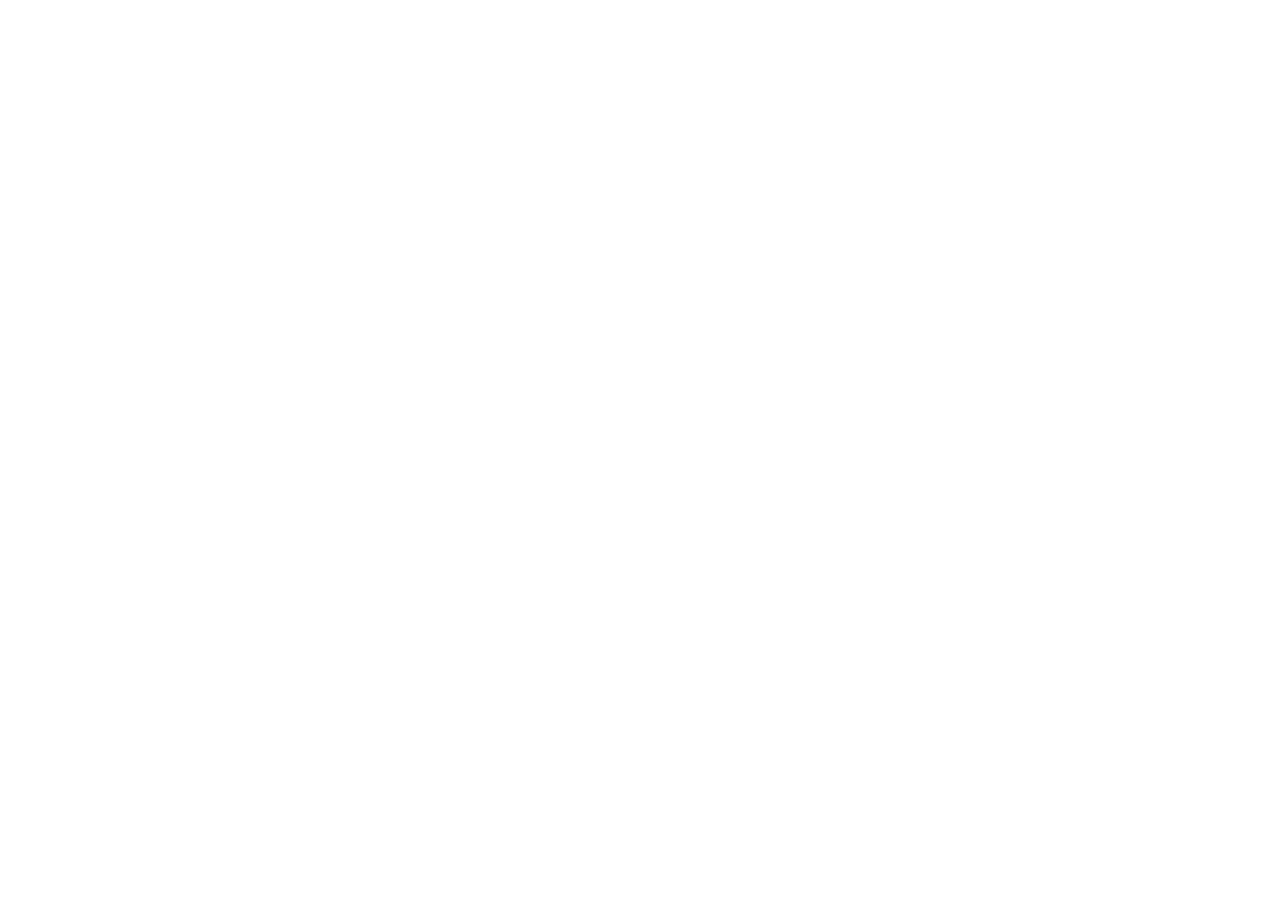
==== index.html @ 943553c3 "TP v1.0" ====
<!DOCTYPE html>
<html lang="en">
<head>
    <meta charset="UTF-8">
    <meta name="viewport" content="width=device-width, initial-scale=1.0">
    <title>Arbolado Urbano</title>
</head>
<body>
    
</body>
</html>
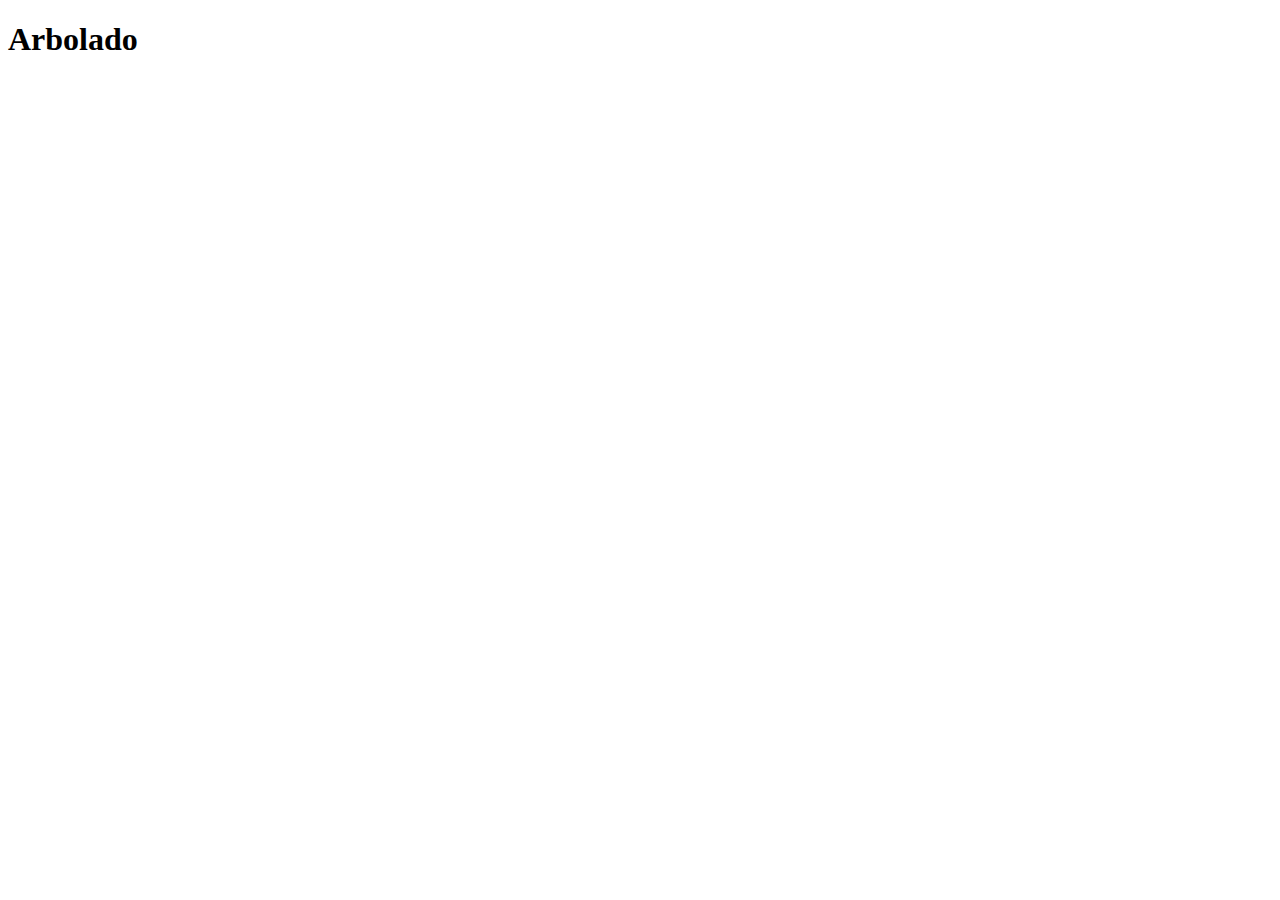
==== commit 892b5439: "Prueba 1 Hugo git commit" ====
--- a/index.html
+++ b/index.html
@@ -1,11 +1,22 @@
 <!DOCTYPE html>
 <html lang="en">
+
 <head>
     <meta charset="UTF-8">
     <meta name="viewport" content="width=device-width, initial-scale=1.0">
     <title>Arbolado Urbano</title>
 </head>
+
 <body>
-    
+    <header>
+        <h1>Arbolado</h1>
+    </header>
+    <main>
+
+    </main>
+    <footer>
+
+    </footer>
 </body>
+
 </html>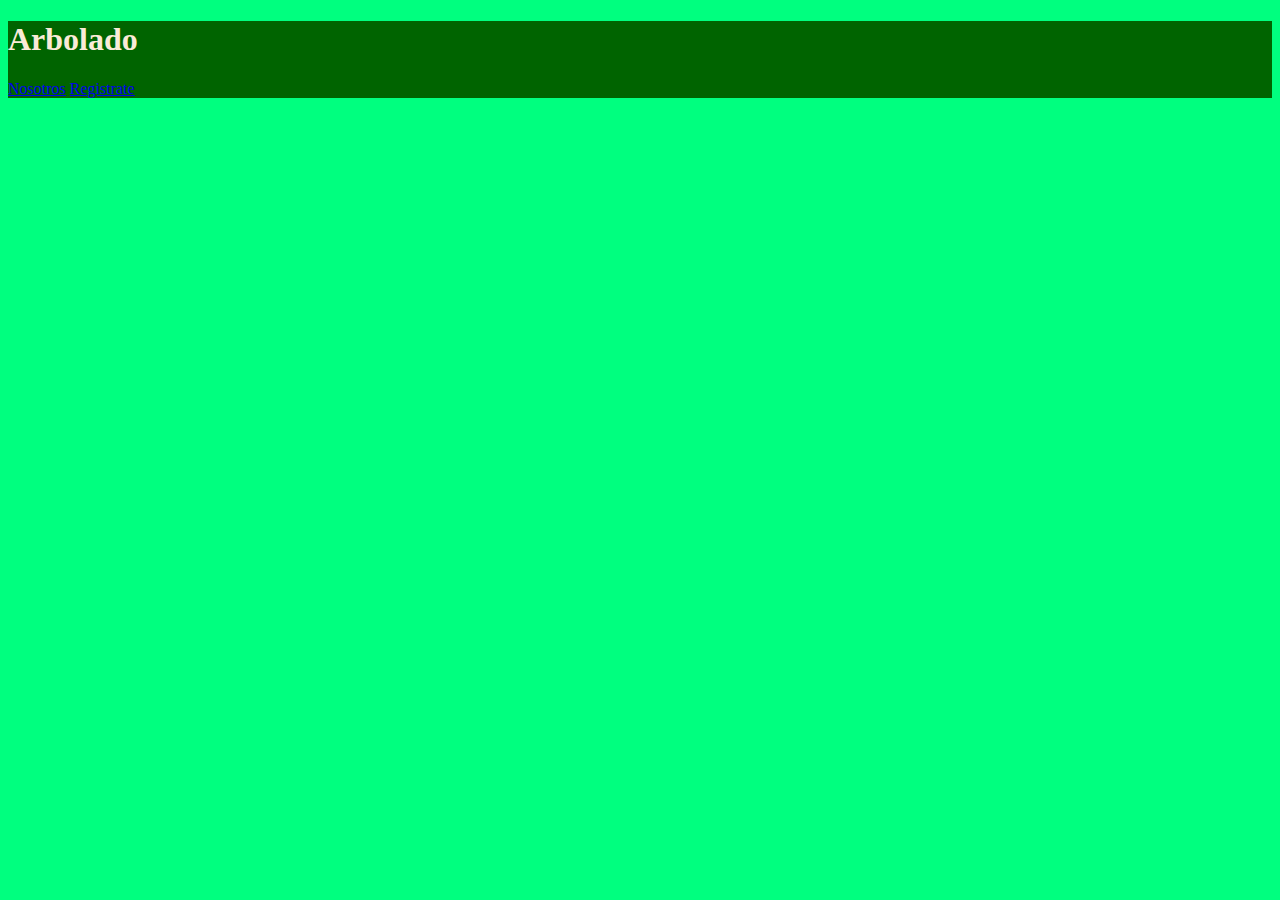
==== commit 1998f9af: "Prueba2Hugo" ====
--- a/index.html
+++ b/index.html
@@ -4,12 +4,15 @@
 <head>
     <meta charset="UTF-8">
     <meta name="viewport" content="width=device-width, initial-scale=1.0">
+    <link rel="stylesheet" href="./css/estilos.css">
     <title>Arbolado Urbano</title>
 </head>
 
 <body>
     <header>
         <h1>Arbolado</h1>
+        <a class="navheader" href="contacto.html" target="_blank">Nosotros</a>
+        <a class="navheader" href="registro.html" target="_blank">Registrate</a>
     </header>
     <main>
 
--- a/css/estilos.css
+++ b/css/estilos.css
@@ -0,0 +1,8 @@
+body{
+    background-color: springgreen;
+}
+
+header{
+    background-color: darkgreen;
+    color: antiquewhite;
+}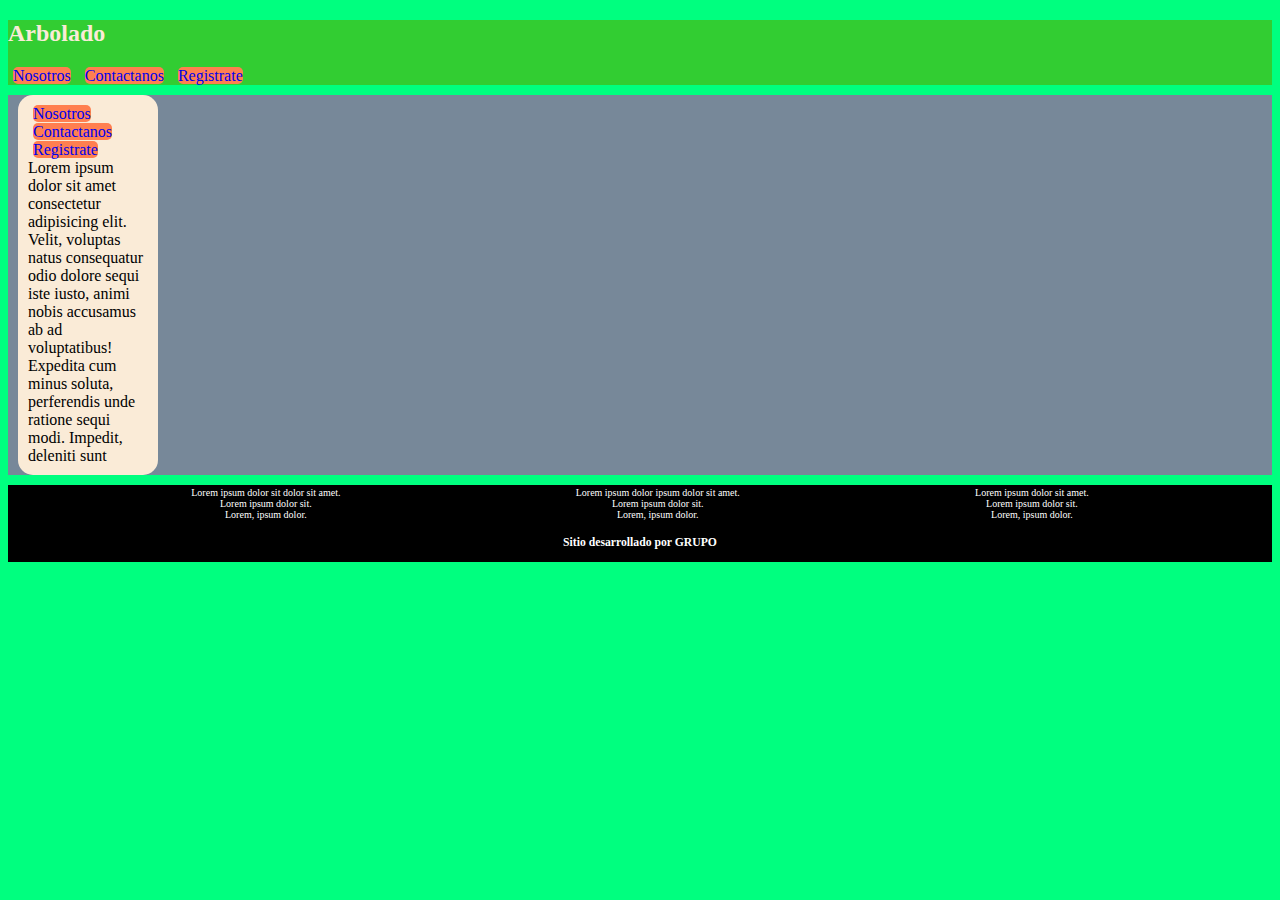
==== commit 9acb23ac: "NuevaPrueba3" ====
--- a/index.html
+++ b/index.html
@@ -10,15 +10,51 @@
 
 <body>
     <header>
-        <h1>Arbolado</h1>
-        <a class="navheader" href="contacto.html" target="_blank">Nosotros</a>
+        <h2>Arbolado</h2>
+        <a class="navheader" href="nosotros.html" target="_blank">Nosotros</a>
+        <a class="navheader" href="contacto.html" target="_blank">Contactanos</a>
         <a class="navheader" href="registro.html" target="_blank">Registrate</a>
+
     </header>
     <main>
-
+        <aside>
+            <div>
+                <a class="navheader" href="nosotros.html" target="_blank">Nosotros</a>
+                <a class="navheader" href="contacto.html" target="_blank">Contactanos</a>
+                <a class="navheader" href="registro.html" target="_blank">Registrate</a>
+                Lorem ipsum dolor sit amet consectetur
+                adipisicing elit. Velit, voluptas natus
+                consequatur odio dolore sequi iste iusto,
+                animi nobis accusamus ab ad voluptatibus!
+                Expedita cum minus soluta, perferendis unde
+                ratione sequi modi. Impedit, deleniti sunt
+            </div>
+        </aside>
     </main>
     <footer>
+        <div class="container3">
+            <div class="div3">
+                Lorem ipsum dolor sit dolor sit amet.<br>
+                Lorem ipsum dolor sit.<br>
+                Lorem, ipsum dolor.
+            </div>
+            <div class="div3">
+                Lorem ipsum dolor ipsum dolor sit amet. <br>
+                Lorem ipsum dolor sit.<br>
+                Lorem, ipsum dolor.
 
+            </div>
+            <div class="div3">
+                Lorem ipsum dolor sit amet.<br>
+                Lorem ipsum dolor sit.<br>
+                Lorem, ipsum dolor.
+            </div>
+        </div>
+        <div class="container3">
+            <div class="div3">
+                <h3>Sitio desarrollado por GRUPO</h3>
+            </div>
+        </div>
     </footer>
 </body>
 
--- a/css/estilos.css
+++ b/css/estilos.css
@@ -3,6 +3,112 @@
 }
 
 header{
-    background-color: darkgreen;
+    position: sticky;
+    top: 0px;
+    background-color:limegreen;
     color: antiquewhite;
-}+}
+
+main{
+    background-color: lightslategray;
+}
+
+aside{
+    top:auto;
+    background-color: antiquewhite;
+    padding: 10px;
+    width: 120px;
+    border-radius: 15px;
+    margin: 10px;
+}
+
+
+footer{
+    background-color: black;
+    color: white;
+    text-align: center;
+}
+
+.navheader{
+    margin: 5px;
+    background-color: coral;
+    text-decoration: none;
+    border-radius: 5px;
+}
+
+.container1{
+    display:flex;
+    flex-wrap: wrap;
+    flex-direction: row;
+    justify-content:space-evenly;
+    background-color: coral;
+    border-radius: 15px;
+    margin: 10px;
+    border: 10px;
+    border-color: black;
+    padding: 5px;
+}
+
+.container2{
+    display:flex;
+    justify-content: space-evenly;
+    flex-wrap: wrap;
+    flex-direction: row;
+    justify-content:space-around;
+    background-color:white;
+    border-radius: 15px;
+    margin: 10px;
+}
+
+.container3{
+    display:flex;
+    justify-content: space-evenly;
+    flex-wrap: wrap;
+    flex-direction:row;
+    text-align:center;
+    align-items: center;
+    border-radius: 10px;
+    margin: 0px;
+    column-gap: 50px;
+}
+
+.div1{
+    display:flex;
+    text-align: center; 
+    align-items:center;
+    width: 450px;
+    height: 350px;
+    font-size:xx-large;
+    color: beige;
+    background-color: aqua;
+    background-image: url(../img/lapacho_rosa.jpg);
+    background-size:100%;
+    opacity: 100%;
+    border-radius: 10px;
+    border-color: black;
+    border-width: medium;
+    border: none;
+    margin: 5px;
+}
+
+.div2{
+    display:flex;
+    align-items: center;
+    text-align:center;
+    font-size:x-large;
+    width: 450px;
+    border-radius: 10px;
+    margin: 5px;
+}
+
+.div3{
+    text-align:center;
+    font-size:x-small;
+    margin: 2px;
+    }
+
+#grupo:hover{
+color: aqua;
+font-size: 30px;
+}
+
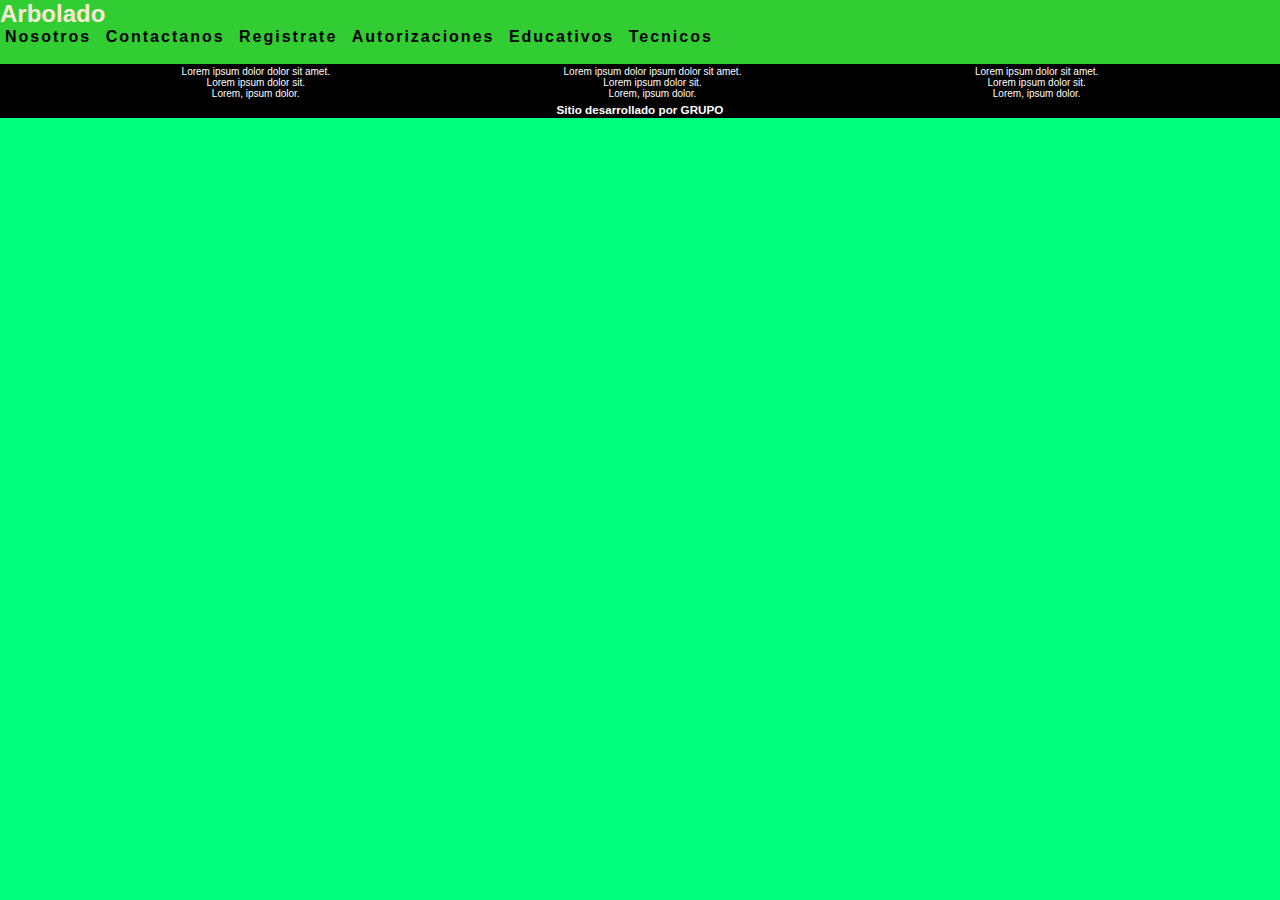
==== commit 730c7040: "marianomodificaciones" ====
--- a/index.html
+++ b/index.html
@@ -1,61 +1,53 @@
-<!DOCTYPE html>
-<html lang="en">
-
-<head>
-    <meta charset="UTF-8">
-    <meta name="viewport" content="width=device-width, initial-scale=1.0">
-    <link rel="stylesheet" href="./css/estilos.css">
-    <title>Arbolado Urbano</title>
-</head>
-
-<body>
-    <header>
-        <h2>Arbolado</h2>
-        <a class="navheader" href="nosotros.html" target="_blank">Nosotros</a>
-        <a class="navheader" href="contacto.html" target="_blank">Contactanos</a>
-        <a class="navheader" href="registro.html" target="_blank">Registrate</a>
-
-    </header>
-    <main>
-        <aside>
-            <div>
-                <a class="navheader" href="nosotros.html" target="_blank">Nosotros</a>
-                <a class="navheader" href="contacto.html" target="_blank">Contactanos</a>
-                <a class="navheader" href="registro.html" target="_blank">Registrate</a>
-                Lorem ipsum dolor sit amet consectetur
-                adipisicing elit. Velit, voluptas natus
-                consequatur odio dolore sequi iste iusto,
-                animi nobis accusamus ab ad voluptatibus!
-                Expedita cum minus soluta, perferendis unde
-                ratione sequi modi. Impedit, deleniti sunt
-            </div>
-        </aside>
-    </main>
-    <footer>
-        <div class="container3">
-            <div class="div3">
-                Lorem ipsum dolor sit dolor sit amet.<br>
-                Lorem ipsum dolor sit.<br>
-                Lorem, ipsum dolor.
-            </div>
-            <div class="div3">
-                Lorem ipsum dolor ipsum dolor sit amet. <br>
-                Lorem ipsum dolor sit.<br>
-                Lorem, ipsum dolor.
-
-            </div>
-            <div class="div3">
-                Lorem ipsum dolor sit amet.<br>
-                Lorem ipsum dolor sit.<br>
-                Lorem, ipsum dolor.
-            </div>
-        </div>
-        <div class="container3">
-            <div class="div3">
-                <h3>Sitio desarrollado por GRUPO</h3>
-            </div>
-        </div>
-    </footer>
-</body>
-
+<!DOCTYPE html>
+<html lang="en">
+
+<head>
+    <meta charset="UTF-8">
+    <meta name="viewport" content="width=device-width, initial-scale=1.0">
+    <link rel="stylesheet" href="./css/estilos.css">
+    <title>Arbolado Urbano</title>
+</head>
+
+<body>
+    <header>
+        <h2>Arbolado</h2>
+        <a class="navheader" href="nosotros.html">Nosotros</a>
+        <a class="navheader" href="contacto.html">Contactanos</a>
+        <a class="navheader" href="registro.html">Registrate</a>
+        <a class="navheader" href="autorizaciones.html">Autorizaciones</a>
+        <a class="navheader" href="cont_educativos.html">Educativos</a>
+        <a class="navheader" href="cont_tecnicos.html">Tecnicos</a>
+    <main>
+        <img src="./img/lapacho_rosa.jpg" alt="">
+    </main>
+
+    </header>
+
+    <footer>
+        <div class="container3">
+            <div class="div3">
+                Lorem ipsum dolor dolor sit amet.<br>
+                Lorem ipsum dolor sit.<br>
+                Lorem, ipsum dolor.
+            </div>
+            <div class="div3">
+                Lorem ipsum dolor ipsum dolor sit amet. <br>
+                Lorem ipsum dolor sit.<br>
+                Lorem, ipsum dolor.
+
+            </div>
+            <div class="div3">
+                Lorem ipsum dolor sit amet.<br>
+                Lorem ipsum dolor sit.<br>
+                Lorem, ipsum dolor.
+            </div>
+        </div>
+        <div class="container3">
+            <div class="div3">
+                <h3>Sitio desarrollado por GRUPO</h3>
+            </div>
+        </div>
+    </footer>
+</body>
+
 </html>--- a/css/estilos.css
+++ b/css/estilos.css
@@ -1,114 +1,111 @@
-body{
-    background-color: springgreen;
-}
-
-header{
-    position: sticky;
-    top: 0px;
-    background-color:limegreen;
-    color: antiquewhite;
-}
-
-main{
-    background-color: lightslategray;
-}
-
-aside{
-    top:auto;
-    background-color: antiquewhite;
-    padding: 10px;
-    width: 120px;
-    border-radius: 15px;
-    margin: 10px;
-}
-
-
-footer{
-    background-color: black;
-    color: white;
-    text-align: center;
-}
-
-.navheader{
-    margin: 5px;
-    background-color: coral;
-    text-decoration: none;
-    border-radius: 5px;
-}
-
-.container1{
-    display:flex;
-    flex-wrap: wrap;
-    flex-direction: row;
-    justify-content:space-evenly;
-    background-color: coral;
-    border-radius: 15px;
-    margin: 10px;
-    border: 10px;
-    border-color: black;
-    padding: 5px;
-}
-
-.container2{
-    display:flex;
-    justify-content: space-evenly;
-    flex-wrap: wrap;
-    flex-direction: row;
-    justify-content:space-around;
-    background-color:white;
-    border-radius: 15px;
-    margin: 10px;
-}
-
-.container3{
-    display:flex;
-    justify-content: space-evenly;
-    flex-wrap: wrap;
-    flex-direction:row;
-    text-align:center;
-    align-items: center;
-    border-radius: 10px;
-    margin: 0px;
-    column-gap: 50px;
-}
-
-.div1{
-    display:flex;
-    text-align: center; 
-    align-items:center;
-    width: 450px;
-    height: 350px;
-    font-size:xx-large;
-    color: beige;
-    background-color: aqua;
-    background-image: url(../img/lapacho_rosa.jpg);
-    background-size:100%;
-    opacity: 100%;
-    border-radius: 10px;
-    border-color: black;
-    border-width: medium;
-    border: none;
-    margin: 5px;
-}
-
-.div2{
-    display:flex;
-    align-items: center;
-    text-align:center;
-    font-size:x-large;
-    width: 450px;
-    border-radius: 10px;
-    margin: 5px;
-}
-
-.div3{
-    text-align:center;
-    font-size:x-small;
-    margin: 2px;
-    }
-
-#grupo:hover{
-color: aqua;
-font-size: 30px;
-}
-
+*{
+    margin: 0;
+    padding: 0;
+    box-sizing: border-box;
+}
+
+
+body{
+    background-color: springgreen;
+    font-family: sans-serif;
+}
+
+header{
+    position: sticky;
+    top: 0px;
+    background-color:limegreen;
+    color: antiquewhite;
+}
+
+
+footer{
+    background-color: black;
+    color: white;
+    text-align: center;
+}
+
+.navheader{
+    color: black;
+    font-weight: bold;
+    letter-spacing: 2px;
+    margin: 5px;
+    text-decoration: none;
+    border-radius: 5px;
+}
+
+.container1{
+    display:flex;
+    flex-wrap: wrap;
+    flex-direction: row;
+    justify-content:space-evenly;
+    background-color: coral;
+    border-radius: 15px;
+    margin: 10px;
+    border: 10px;
+    border-color: black;
+    padding: 5px;
+}
+
+.container2{
+    display:flex;
+    justify-content: space-evenly;
+    flex-wrap: wrap;
+    flex-direction: row;
+    justify-content:space-around;
+    background-color:white;
+    border-radius: 15px;
+    margin: 10px;
+}
+
+.container3{
+    display:flex;
+    justify-content: space-evenly;
+    flex-wrap: wrap;
+    flex-direction:row;
+    text-align:center;
+    align-items: center;
+    border-radius: 10px;
+    margin: 0px;
+    column-gap: 50px;
+}
+
+.div1{
+    display:flex;
+    text-align: center; 
+    align-items:center;
+    width: 450px;
+    height: 350px;
+    font-size:xx-large;
+    color: beige;
+    background-color: aqua;
+    background-image: url(../img/lapacho_rosa.jpg);
+    background-size:100%;
+    opacity: 100%;
+    border-radius: 10px;
+    border-color: black;
+    border-width: medium;
+    border: none;
+    margin: 5px;
+}
+
+.div2{
+    display:flex;
+    align-items: center;
+    text-align:center;
+    font-size:x-large;
+    width: 450px;
+    border-radius: 10px;
+    margin: 5px;
+}
+
+.div3{
+    text-align:center;
+    font-size:x-small;
+    margin: 2px;
+    }
+
+#grupo:hover{
+color: aqua;
+font-size: 30px;
+}
+
